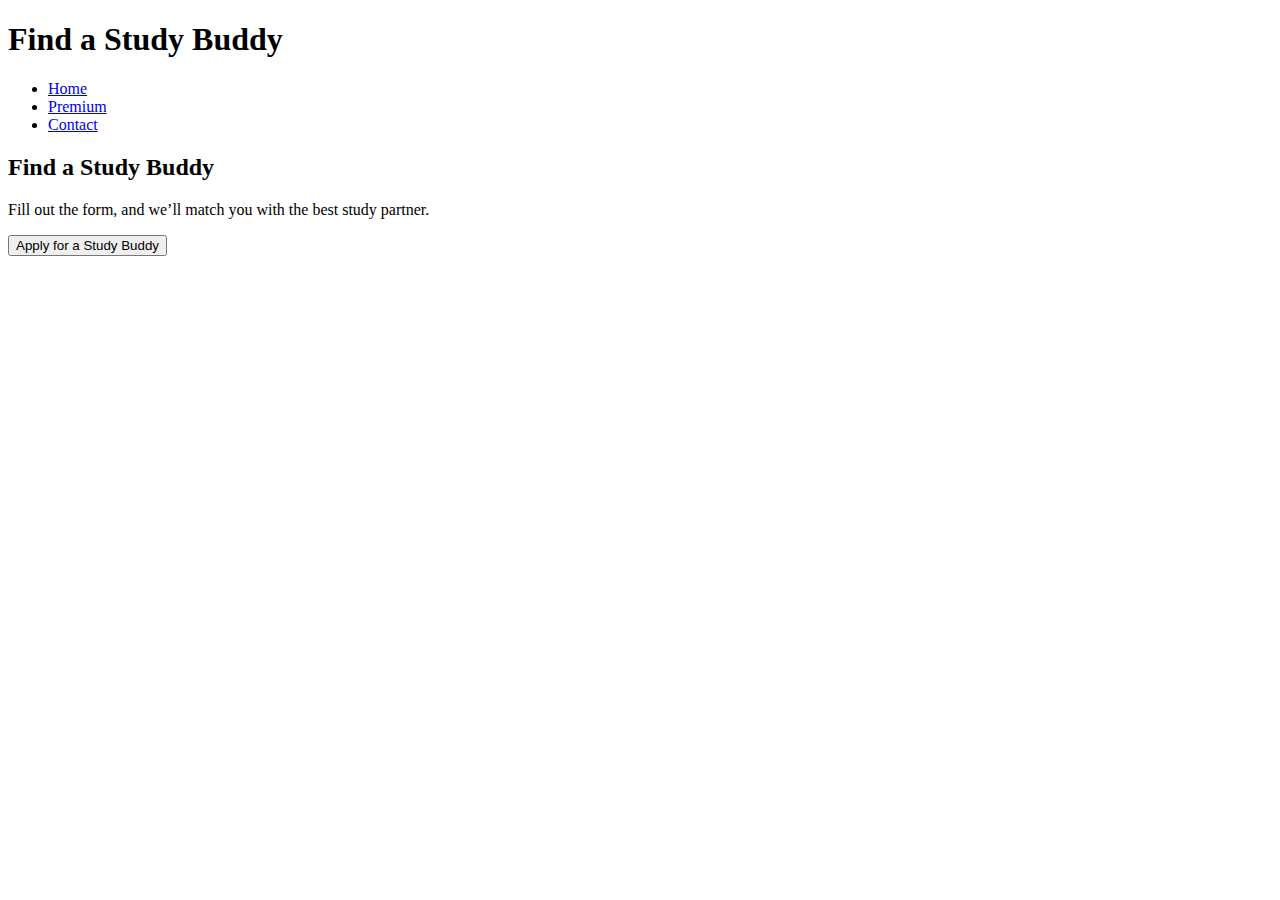
==== match.html @ e245289b "Add files via upload" ====
<!DOCTYPE html>
<html lang="en">
<head>
    <meta charset="UTF-8">
    <meta name="viewport" content="width=device-width, initial-scale=1.0">
    <title>Find a Study Buddy</title>
    <link rel="stylesheet" href="styles.css">
</head>
<body>
    <header>
        <h1>Find a Study Buddy</h1>
        <nav>
            <ul>
                <li><a href="index.html">Home</a></li>
                <li><a href="premium.html">Premium</a></li>
                <li><a href="contact.html">Contact</a></li>
            </ul>
        </nav>
    </header>

    <h2>Find a Study Buddy</h2>
<p>Fill out the form, and we’ll match you with the best study partner.</p>
<a href="https://forms.gle/uuQQG69am1bWjDRh8" target="_blank">
    <button>Apply for a Study Buddy</button>
</a>
</body>
</html>
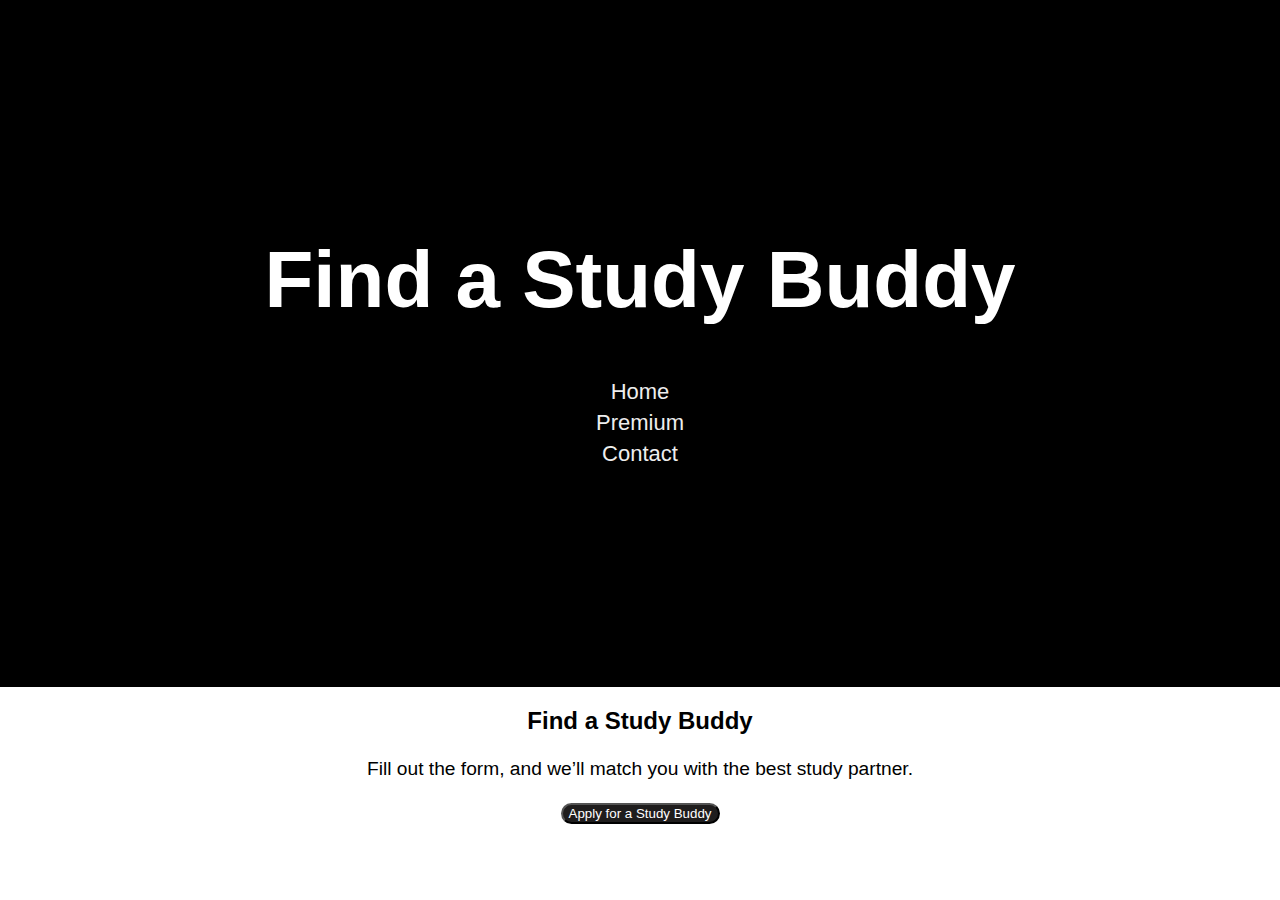
==== commit 4da0aea3: "Update match.html" ====
--- a/match.html
+++ b/match.html
@@ -21,7 +21,7 @@
     <h2>Find a Study Buddy</h2>
 <p>Fill out the form, and we’ll match you with the best study partner.</p>
 <a href="https://forms.gle/uuQQG69am1bWjDRh8" target="_blank">
-    <button>Apply for a Study Buddy</button>
+    <button id="nice">Apply for a Study Buddy</button>
 </a>
 </body>
-</html>+</html>
--- a/styles.css
+++ b/styles.css
@@ -0,0 +1,358 @@
+body {
+    font-family: Arial, sans-serif;
+    margin: 0;
+    padding: 0;
+    text-align: center;
+    background-image: url("bg.jpg"); /* Replace with your image file */
+    background-size: cover; /* Makes the image cover the whole screen */
+    background-position: center; /* Centers the image */
+    background-repeat: no-repeat; /* Prevents repeating */
+    
+}
+
+header {
+    background-color: #000000;
+    padding: 180px;
+    font-size: 40px;
+    color: white;
+}
+
+nav ul {
+    list-style-type: none;
+    padding: 0px;
+}
+
+nav ul li {
+    margin: ;
+    font-size: 22px;
+}
+
+ #bat{
+    color: white;
+    padding-top: 20px;
+    text-decoration: none;
+}
+
+#die{
+    padding: 8px 10px;
+    font-size: 16px;
+    margin-right: 70px;
+    margin-top: 16px;
+    position: fixed;
+    top: 0px;
+    right: 0px;
+    cursor: pointer;
+    background-color: white;
+    color: black;
+    border: none;
+    border-radius: 5px;
+}
+#pie{
+    padding: 8px 10px;
+    font-size: 16px;
+    margin-right: 0px;
+    margin-top: 16px;
+    cursor: pointer;
+    background-color: white;
+    color: black;
+    border: none;
+    border-radius: 10px;
+}
+
+#pie:hover{
+    background-color: white;
+    color: #000000;
+    font-size: 17px;
+}
+#die:hover{
+    background-color: rgb(200, 198, 198);
+    color: #000000;
+}
+#StudBud{
+    height: 100px;
+    width: 100px;
+    font-size: 20px;
+    margin-top: 20px;
+    margin-left: 50px;
+    text-align: center;
+    color:#ffffff;
+    background-color: black;
+    position:fixed;
+    left:0px
+    bottom:0px
+
+}
+#roy{
+    background-color: #000000;
+    justify-content: center;
+    color: white;
+}
+#pick{
+    border: 2px solid;
+    width: 170px;
+    height:20px;
+    border-radius: 50px;
+    margin: auto;
+    margin-bottom: 0px;
+}
+#body {
+        font-family: sans-serif; /* Choose a suitable font */
+        background-color: black; /* Light background color */
+        display: flex;
+        justify-content: center;
+        align-items: center;
+        min-height: 300px;
+        margin: 0;
+        color: #ffffff;
+}
+.container{
+    display: flex;
+    gap: 20px;
+}
+.step{
+    background-color: rgb(19, 18, 18);
+    border-radius: 10px;
+    padding: 20px;
+    box-shadow: 0 2px 4px rgba(12, 12, 12, 0.1); /* Subtle shadow */
+    width: 300px;; /* Adjust as needed */
+    height: 150px;
+    cursor: pointer;
+}
+.step-number {
+    background-color:black; /* Light gray number background */
+    width: 30px;
+    height: 30px;
+    border-radius: 50%; /* Circle shape */
+    display: flex;
+    justify-content: center;
+    align-items: center;
+    margin-bottom: 10px;
+    border-color: #ffffff;
+  }
+  .step-content {
+    display: flex;
+    flex-direction: column;
+    text-align: left;
+    cursor: pointer;
+    padding-top: 30px;
+  }
+  .step-title{
+    font-weight: bold;
+    padding-bottom: 10px;
+  }
+  .step-description{
+    padding-bottom: 20px;
+  }
+  .step:hover{
+    background-color: #585757;
+  }
+#rex{
+    font-family: sans-serif; /* Choose a suitable font */
+        background-color: black; /* Light background color */
+        display: flex;
+        justify-content: center;
+        align-items: center;
+        min-height: 200px;
+        margin: 0;
+        color: #ffffff;
+}
+.step {
+    /* ... other styles ... */
+    opacity: 0; /* Initially hidden */
+    transform: translateY(20px); /* Move down slightly */
+    transition: opacity 0.5s ease, transform 0.5s ease; /* Smooth transition */
+  }
+  
+  .step.animate {
+    opacity: 1; /* Fade in */
+    transform: translateY(0); /* Move to original position */
+  }
+  
+  /* Optional: Add a delay for each step */
+  .step:nth-child(1) {
+      transition-delay: 0.1s;
+  }
+  
+  .step:nth-child(2) {
+      transition-delay: 0.3s;
+  }
+  
+  .step:nth-child(3) {
+      transition-delay: 0.5s;
+  }
+  #pink{
+    border: 2px solid;
+    width: 170px;
+    height:20px;
+    border-radius: 50px;
+    margin: auto;
+    margin-bottom: 0px;
+    border-color: #ffffff;
+  }
+  #mik{
+    background-color: #000000;
+    height: 50vh; /* Make the body scrollable */
+    margin: 0;
+    padding: 10px;
+}
+
+.animated-paragraph { /* Class for the paragraphs you want to animate */
+    background-color: #000000;
+    color: #ffffff;
+    opacity: 0;
+    transform: translateY(20px);
+    transition: opacity 0.5s ease, transform 0.9s ease;
+    font-size: 80px;
+}
+
+.animated-paragraph.animate{
+    opacity: 1;
+    transform: translateY(0);
+}
+
+/* Other styles for your page */
+p {
+    /* Example paragraph styles */
+    font-size: 1.2em;
+    line-height: 1.5;
+    margin-bottom: 1em;
+}
+.pricing-column {
+    background-color: rgb(33, 33, 33)
+    color: white;
+    box-shadow: 0 4px 8px rgba(19, 18, 18, 0.1); /* Subtle shadow */
+    text-align: center; /* Center content */
+    width: 400px; /* Adjust as needed */
+    margin: auto;
+    
+
+  }
+#hash{
+    background-color: #000000;
+    color: #fff;
+    align-items: center;
+}
+.signup-button {
+    background-color: white; /* Blue button */
+    color: black;
+    padding: 10px 20px;
+    border: none;
+    border-radius: 5px;
+    cursor: pointer;
+    font-size: 1em;
+    margin: auto;
+  }
+  
+  .pro-button { /* Styles for the pro button */
+    background-color: rgb(31, 29, 29); /* Green button */
+    color: #fff;
+    border-radius: 50px;
+    
+  }
+  footer {
+    background-color: #111; /* Dark background */
+    color: #eee; /* Light text color */
+    padding: 20px;
+    font-family: sans-serif;
+  }
+  
+  .footer-content {
+    display: flex;
+    justify-content: space-between; /* Distribute sections evenly */
+    max-width: 960px; /* Limit width for larger screens */
+    margin: 0 auto; /* Center the content */
+  }
+  
+  .product-section, .resources-section {
+    margin-top: 800px;
+    width: 45%; /* Adjust width as needed */
+  }
+  
+  h3 {
+    color: #fff; /* White headings */
+    margin-bottom: 10px;
+  }
+  
+  ul {
+    list-style: none;
+    padding: 0;
+  }
+  
+  li {
+    margin-bottom: 5px;
+  }
+  
+  a {
+    color: #eee;
+    text-decoration: none;
+  }
+  
+  .status-indicator {
+    display: inline-block;
+    width: 8px;
+    height: 8px;
+    margin-left: 5px;
+    border-radius: 50%;
+    background-color: #0f0; /* Green for operational */
+  }
+  
+  .footer-bottom {
+    text-align: center;
+    margin-top: 20px;
+    padding-top: 10px;
+    border-top: 1px solid #333; /* Subtle line */
+  }
+  #nice{
+    background-color: rgb(31, 29, 29); /* Green button */
+    color: #fff;
+    border-radius: 50px;
+    margin-bottom: 50px;
+  }
+  #fish{
+    justify-content: center;
+    align-items: center;
+    min-height: 100vh;
+    background-color: #000000;
+  }
+  #rata{
+    font-size: 100px;
+    font-weight: 500;
+    color: #222;
+    letter-spacing: 5px;
+    cursor: pointer;
+  }
+  #rata span{
+    transition: 0.5s;
+  }
+  #rata:hover span
+  {
+    color:#fff;
+    text-shadow: 0 0 10px #fff;
+                :0 0 20px #fff;
+                :0 0 40px #fff;
+                :0 0 80px #fff;
+                :0 0 120px #fff;
+                :0 0 160px #fff;
+                
+  }
+  #rip{
+    background-color: rgb(31, 29, 29); /* Green button */
+    color: #fff;
+    border-radius: 50px;
+  }
+  #bie{
+    text-shadow: 0 0 10px #fff;
+                :0 0 20px #fff;
+                :0 0 40px #fff;
+                 :0 0 80px #fff;
+                 :0 0 120px #fff;
+                 :0 0 160px #fff;
+  }
+  .animated-paragraph{
+    text-shadow: 0 0 10px #fff;
+    :0 0 20px #fff;
+    :0 0 40px #fff;
+    :0 0 80px #fff;
+    :0 0 120px #fff;
+    :0 0 160px #fff;
+  }
